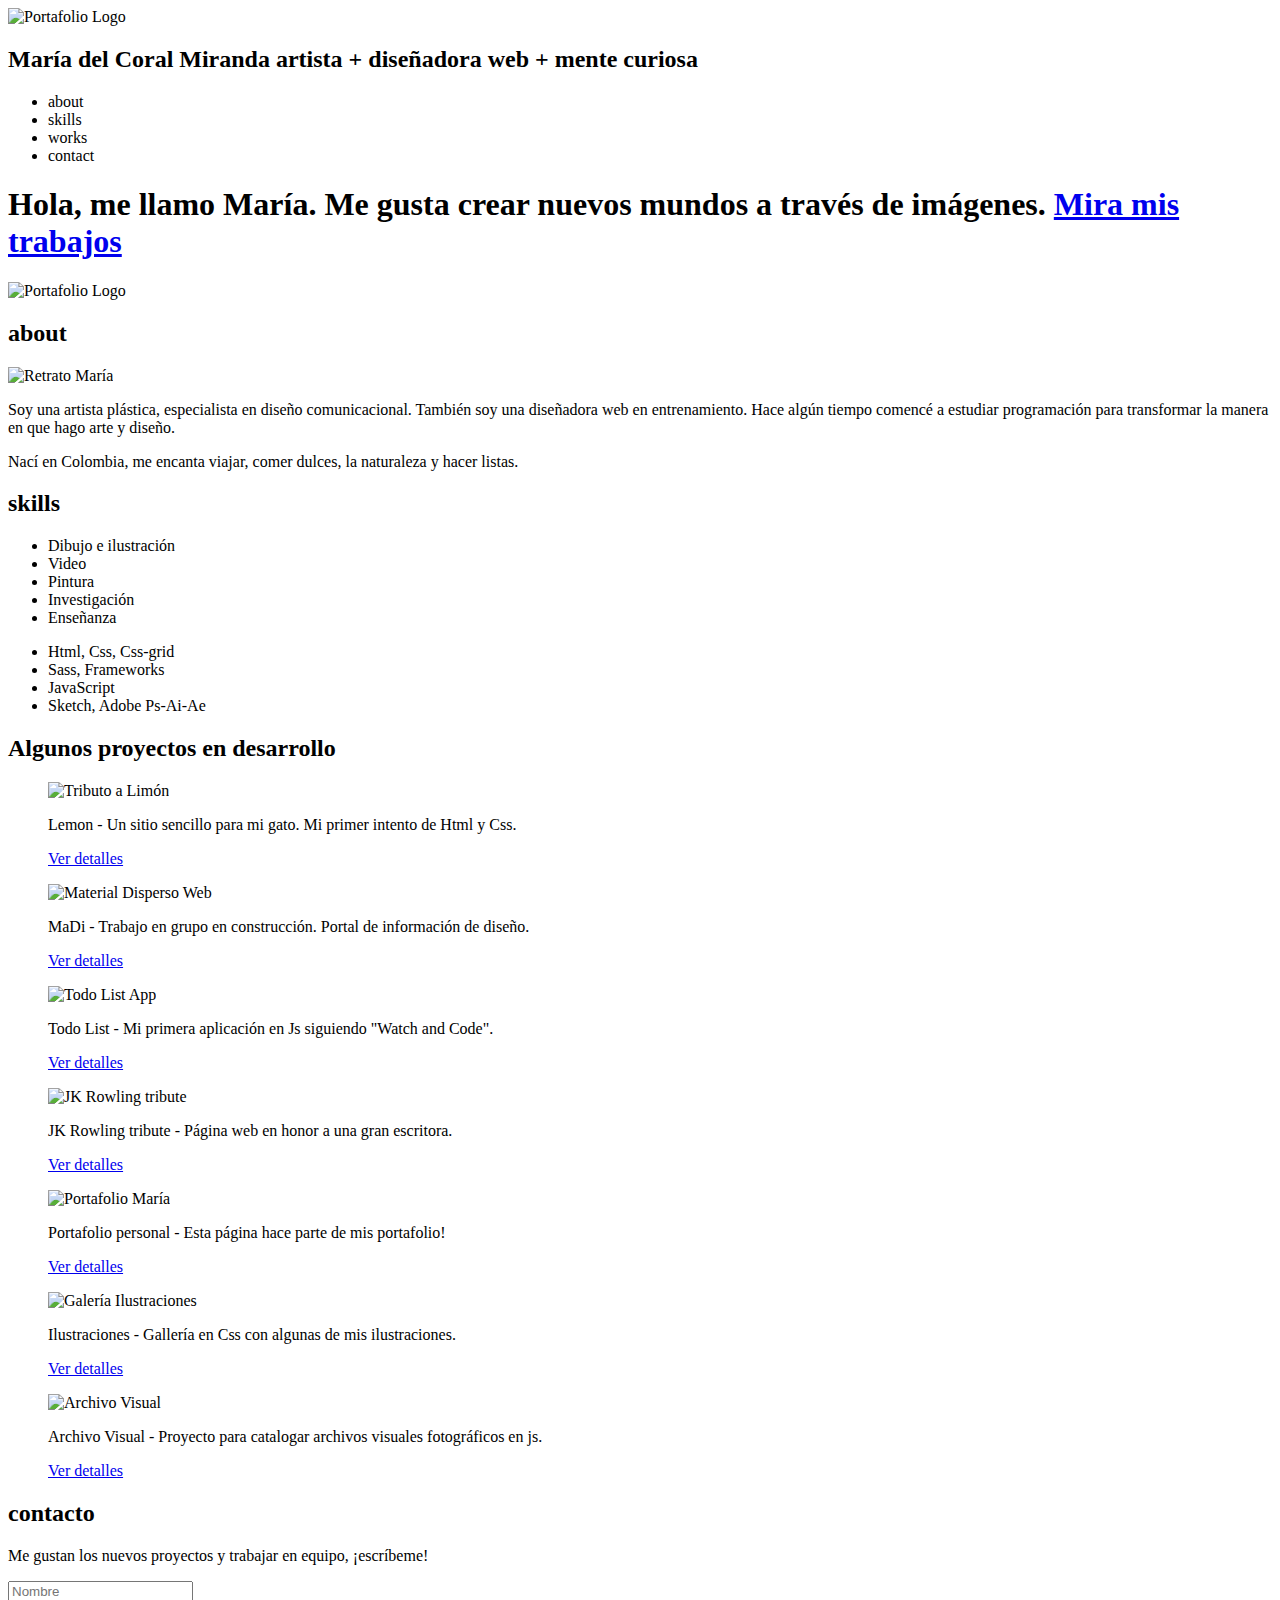
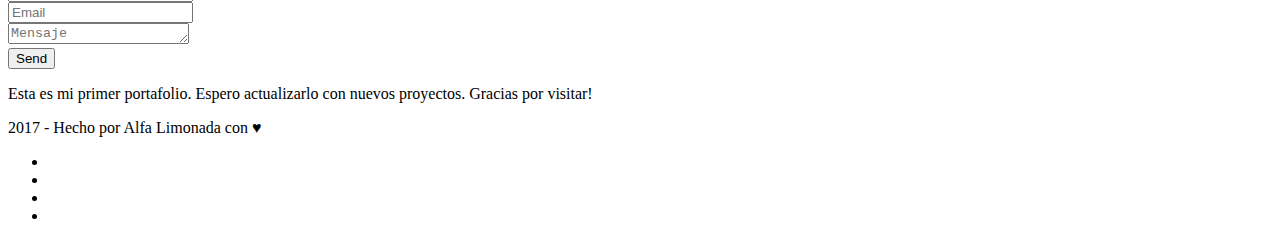
==== index.html @ bdf118eb "html Esp - Eng" ====
<!doctype html>
<html lang="es">
<head>
<meta charset="utf-8">
<meta name="viewport" content="width=device-width, initial-scale=1">
<title>Portafolio María Miranda</title>
<link href="css/styles.css" rel="stylesheet" type="text/css">
</head>

<body>
<!---header--->
<div class="header">
  <img src="" alt="Portafolio Logo" class="logo-dark">
  <h2>María del Coral Miranda <span>artista + diseñadora web
    + mente curiosa</span></h2>
  <nav>
    <ul>
      <li class="about-bt">about</li>
      <li class="skills-bt">skills</li>
      <li class="works-bt">works</li>
      <li class="contact-bt">contact</li>
    </ul>
  </nav>
</div>

<!---hero--->
<section class="hero">
  <div class="container">
  <h1>Hola, me llamo María. <span>Me gusta crear nuevos mundos
  a través de imágenes.</span>
  <a href="#" class="button button-dark">Mira mis trabajos</a>
</div>
</section>

<!---about--->
<section class="about">
  <img src="" alt="Portafolio Logo" class="logo-light">
  <h2>about</h2>
  <img src="" alt="Retrato María" class="maria-photo">
  <div class="about-text"></div>
  <p>Soy una artista plástica, especialista en diseño comunicacional.
    También soy una diseñadora web en entrenamiento.
    Hace algún tiempo comencé a estudiar programación para transformar
    la manera en que hago arte y diseño.</p>
  <p>Nací en Colombia, me encanta viajar, comer dulces,
    la naturaleza y hacer listas.</p>
</section>

<!---skills--->
<section class="skills">
  <div class="cont-diagonal">
    <h2>skills</h2>
    <div class="cont-skills">
      <ul class="li-art">
        <li>Dibujo e ilustración</li>
        <li>Video</li>
        <li>Pintura</li>
        <li>Investigación</li>
        <li>Enseñanza</li>
      </ul>
      <ul class="li-des">
        <li>Html, Css, Css-grid</li>
        <li>Sass, Frameworks</li>
        <li>JavaScript</li>
        <li>Sketch, Adobe Ps-Ai-Ae</li>
      </ul>
    </div>
  </div>
</section>

<!---portafolio--->
<section class="portafolio">
  <h2>Algunos proyectos en desarrollo</h2>

  <!-- portfolio item 01 -->
  <figure class="port-item">
    <img src="" alt="Tributo a Limón"></img>
    <figcaption class="port-desc">
      <p>
        Lemon - Un sitio sencillo para mi gato. Mi primer intento de Html y Css.
      </p>
      <a href="#" class="button button-dark button-small">Ver detalles</a>
    </figcaption>
  </figure>

  <!-- portfolio item 02 -->
  <figure class="port-item">
    <img src="" alt="Material Disperso Web"></img>
    <figcaption class="port-desc">
      <p>
        MaDi - Trabajo en grupo en construcción. Portal de información de diseño.
      </p>
      <a href="#" class="button button-dark button-small">Ver detalles</a>
    </figcaption>
  </figure>

  <!-- portfolio item 03 -->
  <figure class="port-item">
    <img src="" alt="Todo List App"></img>
    <figcaption class="port-desc">
      <p>
        Todo List - Mi primera aplicación en Js siguiendo "Watch and Code".
      </p>
      <a href="#" class="button button-dark button-small">Ver detalles</a>
    </figcaption>
  </figure>

  <!-- portfolio item 04 -->
  <figure class="port-item">
    <img src="" alt="JK Rowling tribute"></img>
    <figcaption class="port-desc">
      <p>
        JK Rowling tribute - Página web en honor a una gran escritora.
      </p>
      <a href="#" class="button button-dark button-small">Ver detalles</a>
    </figcaption>
  </figure>

  <!-- portfolio item 05 -->
  <figure class="port-item">
    <img src="" alt="Portafolio María"></img>
    <figcaption class="port-desc">
      <p>
        Portafolio personal - Esta página hace parte de mis portafolio!
      </p>
      <a href="#" class="button button-dark button-small">Ver detalles</a>
    </figcaption>
  </figure>

  <!-- portfolio item 06 -->
  <figure class="port-item">
    <img src="" alt="Galería Ilustraciones"></img>
    <figcaption class="port-desc">
      <p>
        Ilustraciones - Gallería en Css con algunas de mis ilustraciones.
      </p>
      <a href="#" class="button button-dark button-small">Ver detalles</a>
    </figcaption>
  </figure>

  <!-- portfolio item 07 -->
  <figure class="port-item">
    <img src="" alt="Archivo Visual"></img>
    <figcaption class="port-desc">
      <p>
        Archivo Visual - Proyecto para catalogar archivos visuales fotográficos en js.
      </p>
      <a href="#" class="button button-dark button-small">Ver detalles</a>
    </figcaption>
  </figure>
</section>

<!---Contacto--->
<section class="contacto">
  <div class="container">
    <h2>contacto</h2>
      <p>Me gustan los nuevos proyectos y trabajar en equipo, ¡escríbeme!</p>

    <div class="form-group">
      <input type="text" class="form-control" value="" placeholder="Nombre" id="contact-name"/>
      <label class="input-field-icon icon-user" for="login-name"></label>
    </div>

    <div class="form-group">
      <input type="email" class="form-control" value="" placeholder="Email" id="contact-email"/>
      <label class="input-field-icon icon-email" for="login-email"></label>
    </div>

    <div class="form-group">
     <textarea class="form-control" value="" placeholder="Mensaje" id="contact-message" rows="1"></textarea>
    </div>
     <button  class="button button-dark" id="contact-send">Send</button>
   </div>
 </section>

<!---Footer--->
  <section class="footer">
    <p>
      Esta es mi primer portafolio. Espero actualizarlo con nuevos proyectos. Gracias por visitar!
    </p>
    <p class="credits">2017 - Hecho por Alfa Limonada con ♥</p>

    <div class="footer-social-icons">
      <ul class="social-icons">
        <li><a href="https://www.facebook.com/coral.miranda" target="_blank" class="social-icon">
          <i class="fa fa-facebook"></i></a></li>
        <li><a href="https://www.instagram.com/alfa_limonada/" target="_blank" class="social-icon">
          <i class="fa-instagram"></i></a></li>
        <li><a href="https://www.freecodecamp.org/alfa-limonada" target="_blank" class="social-icon">
          <i class="fa-free-code-camp"></i></a></li>
        <li><a href="https://codepen.io/Alfalimonada/" target="_blank" class="social-icon">
          <i class="fa-codepen"></i></a></li>
      </ul>
    </div>
  </section>


  </body>
</html>
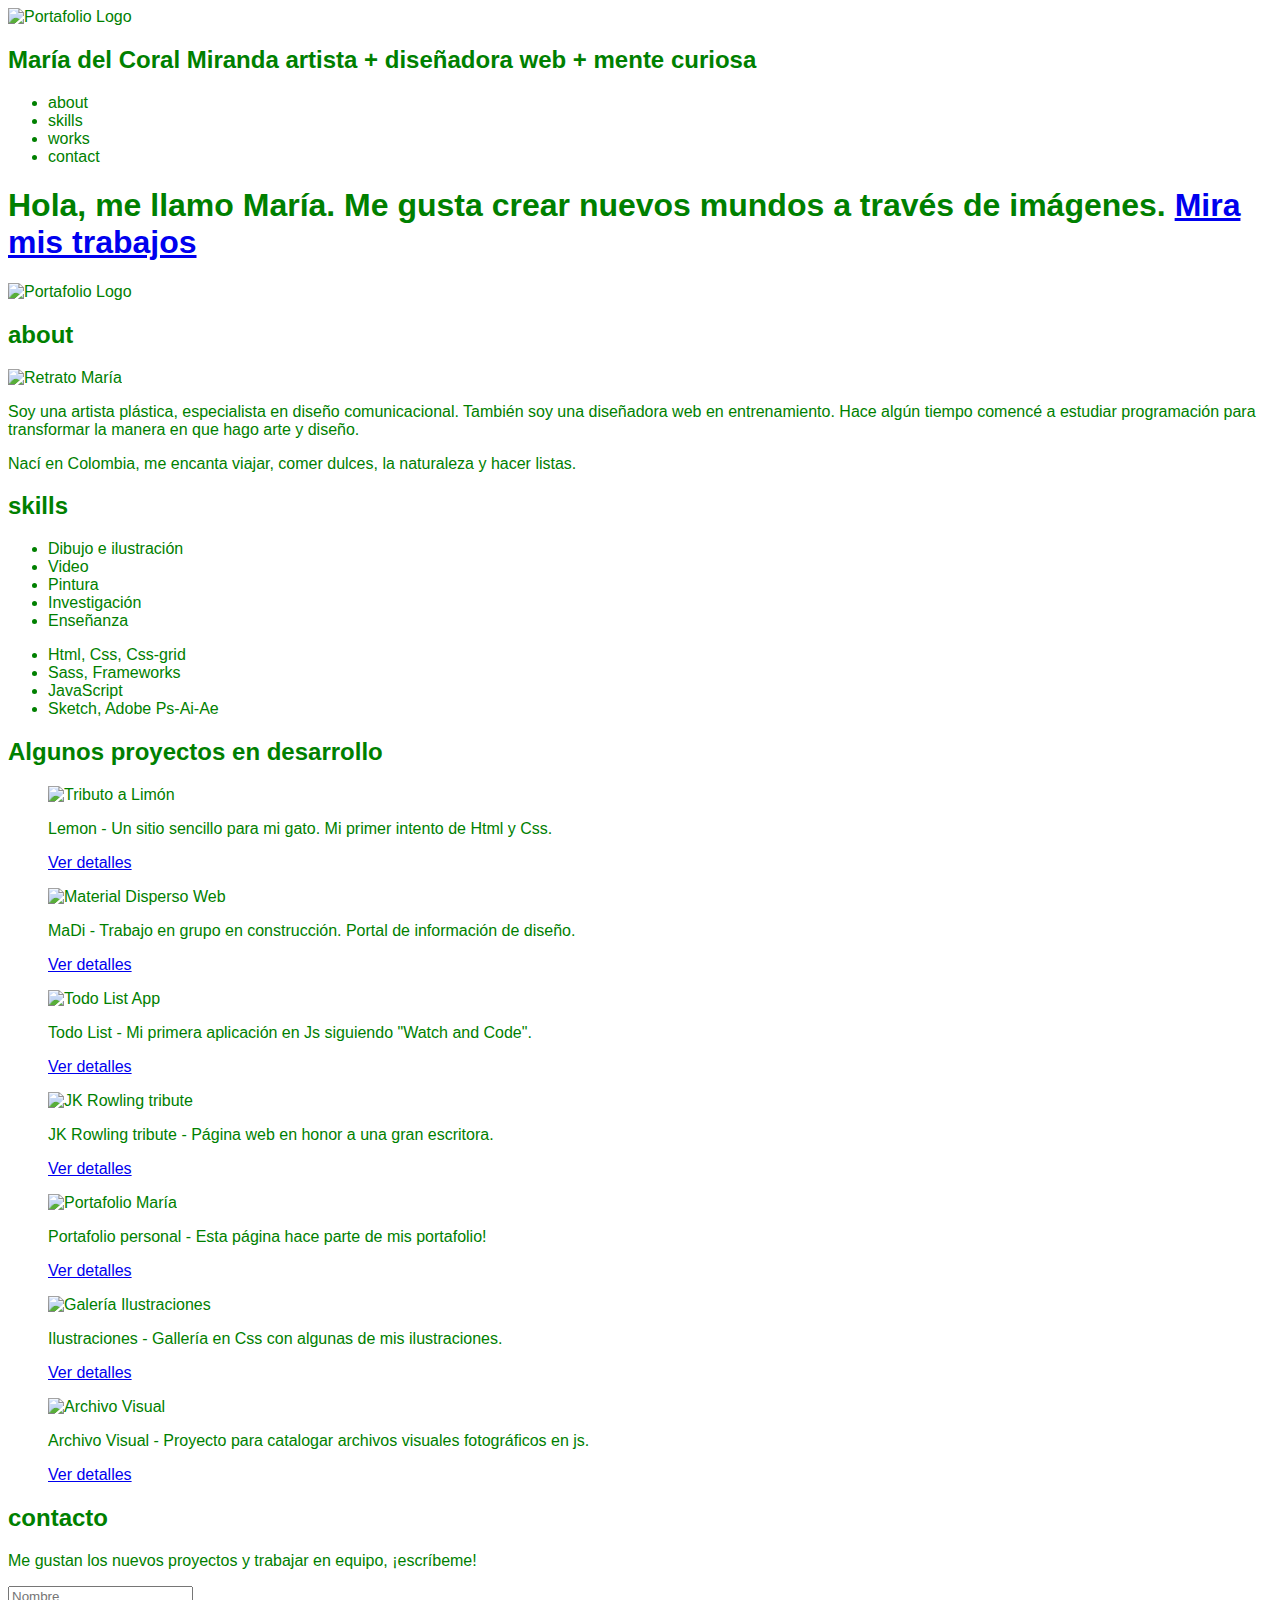
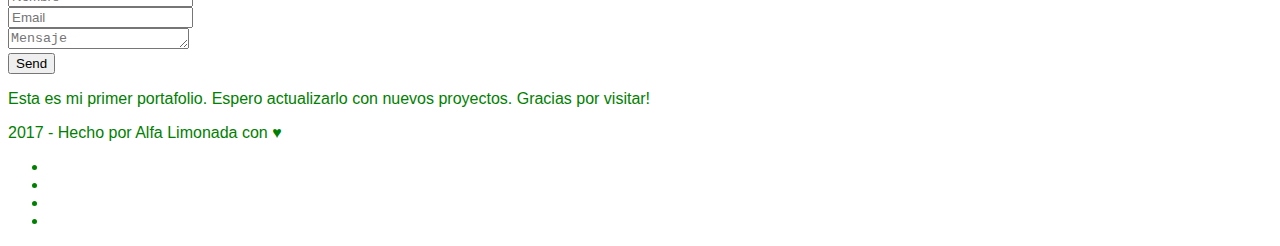
==== commit f5a6f975: "trying sass" ====
--- a/index.html
+++ b/index.html
@@ -4,7 +4,7 @@
 <meta charset="utf-8">
 <meta name="viewport" content="width=device-width, initial-scale=1">
 <title>Portafolio María Miranda</title>
-<link href="css/styles.css" rel="stylesheet" type="text/css">
+<link href="css/main.css" rel="stylesheet" type="text/css">
 </head>
 
 <body>
--- a/css/main.css
+++ b/css/main.css
@@ -0,0 +1,4 @@
+body {
+  font: 100% Helvetica, sans-serif;
+  color: green;
+}
